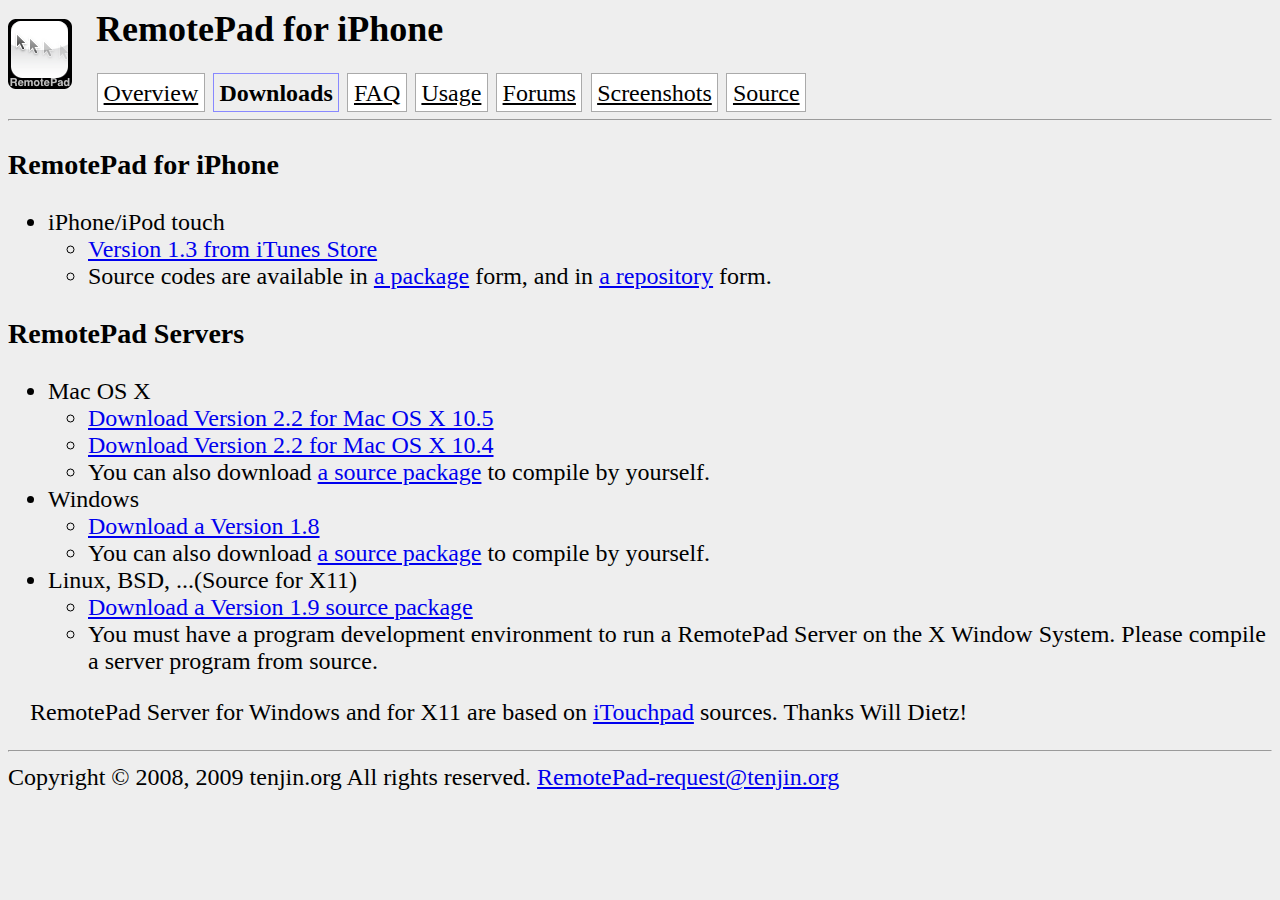
==== www/downloads.html @ 58408dca "add links for a server 1.9 for X11" ====
<!DOCTYPE HTML PUBLIC "-//W3C//DTD HTML 4.0 Transitional//EN">
<html>
  <head>
    <title>RemotePad for iPhone Downloads</title>
    <link rel="stylesheet" href="default.css" type="text/css">
<!-- $Id: downloads.html,v 1.27 2009/02/24 09:29:15 kawamoto Exp $ -->
  </head>

  <body>

    <img align="left" src="RemotePad.png" id="topimage">
    <h2>RemotePad for iPhone</h2>

    <div id="headerbar">
      <a href="index.html">Overview</a>
      <span>Downloads</span>
      <a href="faq.html">FAQ</a>
      <a href="usage.html">Usage</a>
      <a href="http://groups.google.com/group/remotepad/topics">Forums</a>
      <a href="screenshots.html">Screenshots</a>
      <a href="source.html">Source</a>
    </div>

    <hr>

    <h3>RemotePad for iPhone</h3>

    <ul>
      <li>iPhone/iPod touch
	<ul>
	  <li><a href="http://itunes.apple.com/WebObjects/MZStore.woa/wa/viewSoftware?id=291741057&mt=8">Version 1.3 from iTunes Store</a>
	  <li>Source codes are available in <a href="http://iphone-remotepad.googlecode.com/files/RemotePad-1.3-Source.dmg">a package</a> form, and in <a href="http://code.google.com/p/iphone-remotepad/source/checkout">a repository</a> form.
	</ul>
    </ul>

    <h3>RemotePad Servers</h3>

    <ul>
      <li>Mac OS X
	<ul>
	  <li><a href="http://iphone-remotepad.googlecode.com/files/RemotePadServer-2.2-MacOSX10.5.dmg">Download Version 2.2 for Mac OS X 10.5</a>
	  <li><a href="http://iphone-remotepad.googlecode.com/files/RemotePadServer-2.2-MacOSX10.4.dmg">Download Version 2.2 for Mac OS X 10.4</a>
	  <li>You can also download <a href="http://iphone-remotepad.googlecode.com/files/RemotePadServer-2.2-MacOSX-Source.dmg">a source package</a> to compile by yourself.
	</ul>
      <li>Windows
	<ul>
	  <li><a href="http://iphone-remotepad.googlecode.com/files/RemotePadServer-1.8-Windows.zip">Download a Version 1.8</a>
	  <li>You can also download <a href="http://iphone-remotepad.googlecode.com/files/RemotePadServer-1.8-Windows-Source.zip">a source package</a> to compile by yourself.
	</ul>
      <li>Linux, BSD, ...(Source for X11)
	<ul>
	  <li><a href="http://iphone-remotepad.googlecode.com/files/RemotePadServer-1.9-X11-Source.tgz">Download a Version 1.9 source package</a>
	  <li>You must have a program development environment to run a RemotePad Server on the X Window System.  Please compile a server program from source.
	</ul>
    </ul>

    <div id="quote">
      <p>
	RemotePad Server for Windows and for X11 are based on <a href="http://code.google.com/p/itouchpad/">iTouchpad</a> sources.  Thanks Will Dietz!
      </p>
    </div>

    <hr>

    Copyright &copy; 2008, 2009 tenjin.org All rights reserved.  <a href="mailto:RemotePad-request@tenjin.org">RemotePad-request@tenjin.org</a>

  </body>

</html>
---- www/default.css ----
body {
    font-size: 150%;
    background-color: #eee;
}
#topimage {
    margin: 1ex 1em 1ex 0em;
}
hr {
    clear: both;
}
#headerbar {
}
#headerbar span {
    margin: 0.1ex;
    padding: 0.5ex;
    border: 1px solid #88f;
    font-weight: bold;
}
#headerbar a {
    margin: 0.1ex;
    padding: 0.5ex;
    color: #000;
    background-color: #fff;
    border: 1px solid #aaa;
}
#headerbar a:hover {
    color: #00f;
}
#quote {
    margin: 2ex;
}
a.question {
    font-weight: bold;
}
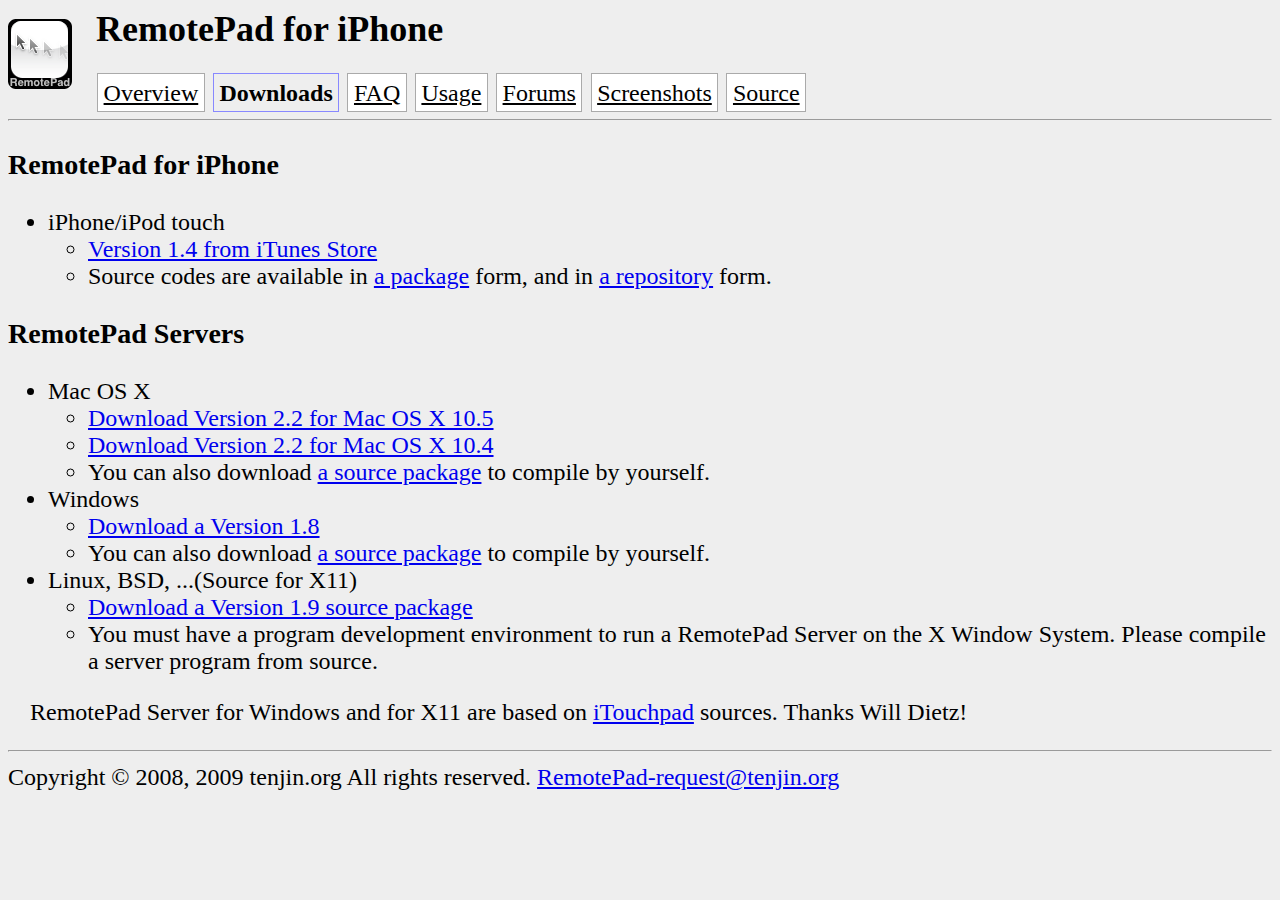
==== commit dc549e23: "add an announce to index.html: RemotePad 1.4 is released." ====
--- a/www/downloads.html
+++ b/www/downloads.html
@@ -28,8 +28,8 @@
     <ul>
       <li>iPhone/iPod touch
 	<ul>
-	  <li><a href="http://itunes.apple.com/WebObjects/MZStore.woa/wa/viewSoftware?id=291741057&mt=8">Version 1.3 from iTunes Store</a>
-	  <li>Source codes are available in <a href="http://iphone-remotepad.googlecode.com/files/RemotePad-1.3-Source.dmg">a package</a> form, and in <a href="http://code.google.com/p/iphone-remotepad/source/checkout">a repository</a> form.
+	  <li><a href="http://itunes.apple.com/WebObjects/MZStore.woa/wa/viewSoftware?id=291741057&mt=8">Version 1.4 from iTunes Store</a>
+	  <li>Source codes are available in <a href="http://iphone-remotepad.googlecode.com/files/RemotePad-1.4-Source.dmg">a package</a> form, and in <a href="http://code.google.com/p/iphone-remotepad/source/checkout">a repository</a> form.
 	</ul>
     </ul>
 
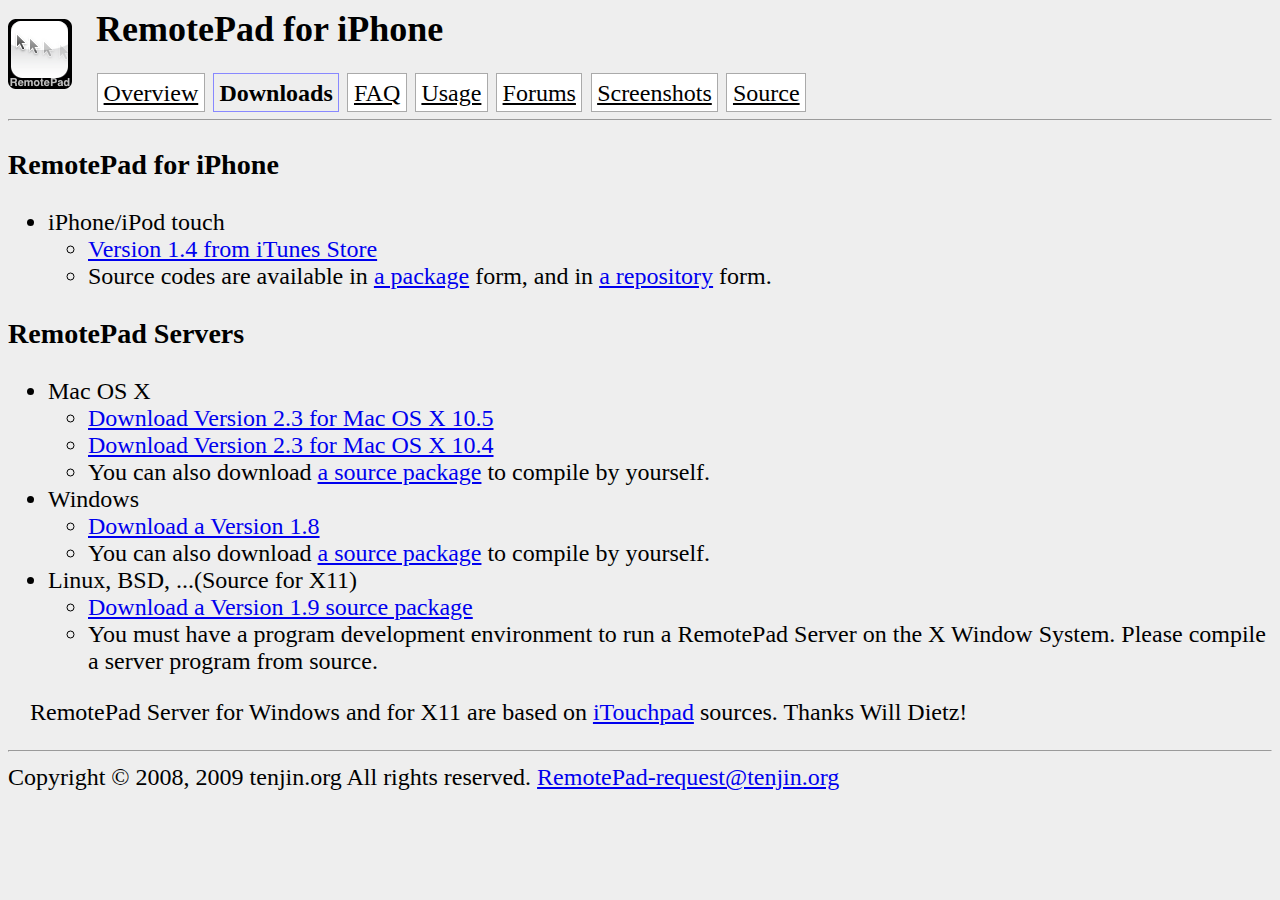
==== commit 24547191: "add links on the top page for RemotePad Server 2.3 for Mac OS X" ====
--- a/www/downloads.html
+++ b/www/downloads.html
@@ -38,9 +38,9 @@
     <ul>
       <li>Mac OS X
 	<ul>
-	  <li><a href="http://iphone-remotepad.googlecode.com/files/RemotePadServer-2.2-MacOSX10.5.dmg">Download Version 2.2 for Mac OS X 10.5</a>
-	  <li><a href="http://iphone-remotepad.googlecode.com/files/RemotePadServer-2.2-MacOSX10.4.dmg">Download Version 2.2 for Mac OS X 10.4</a>
-	  <li>You can also download <a href="http://iphone-remotepad.googlecode.com/files/RemotePadServer-2.2-MacOSX-Source.dmg">a source package</a> to compile by yourself.
+	  <li><a href="http://iphone-remotepad.googlecode.com/files/RemotePadServer-2.3-MacOSX10.5.dmg">Download Version 2.3 for Mac OS X 10.5</a>
+	  <li><a href="http://iphone-remotepad.googlecode.com/files/RemotePadServer-2.3-MacOSX10.4.dmg">Download Version 2.3 for Mac OS X 10.4</a>
+	  <li>You can also download <a href="http://iphone-remotepad.googlecode.com/files/RemotePadServer-2.3-MacOSX-Source.dmg">a source package</a> to compile by yourself.
 	</ul>
       <li>Windows
 	<ul>
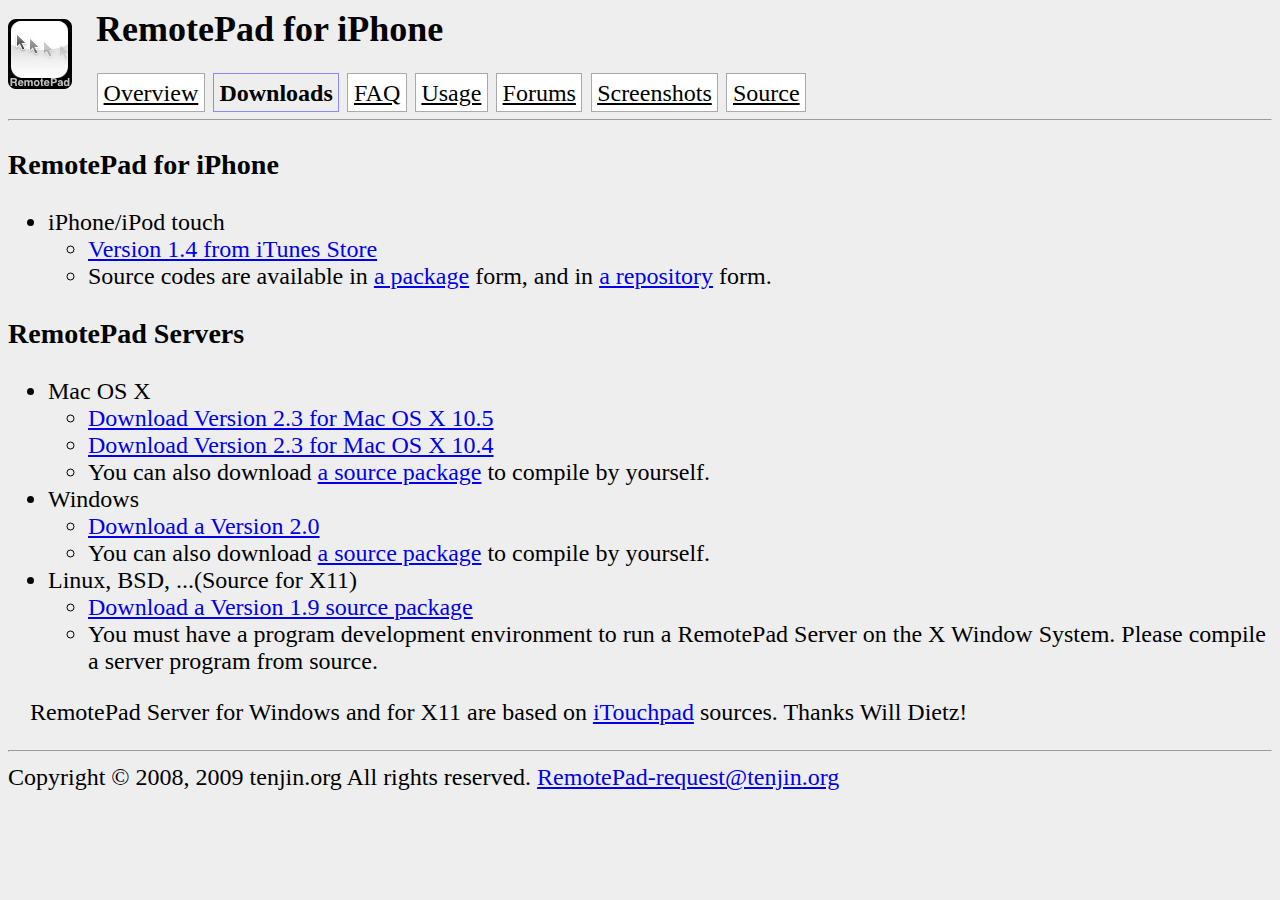
==== commit 01b1bcfa: "add links for new GUI windows server on the top page" ====
--- a/www/downloads.html
+++ b/www/downloads.html
@@ -44,8 +44,8 @@
 	</ul>
       <li>Windows
 	<ul>
-	  <li><a href="http://iphone-remotepad.googlecode.com/files/RemotePadServer-1.8-Windows.zip">Download a Version 1.8</a>
-	  <li>You can also download <a href="http://iphone-remotepad.googlecode.com/files/RemotePadServer-1.8-Windows-Source.zip">a source package</a> to compile by yourself.
+	  <li><a href="http://iphone-remotepad.googlecode.com/files/RemotePadServer-2.0-Windows.zip">Download a Version 2.0</a>
+	  <li>You can also download <a href="http://iphone-remotepad.googlecode.com/files/RemotePadServer-2.0-Windows-Source.zip">a source package</a> to compile by yourself.
 	</ul>
       <li>Linux, BSD, ...(Source for X11)
 	<ul>
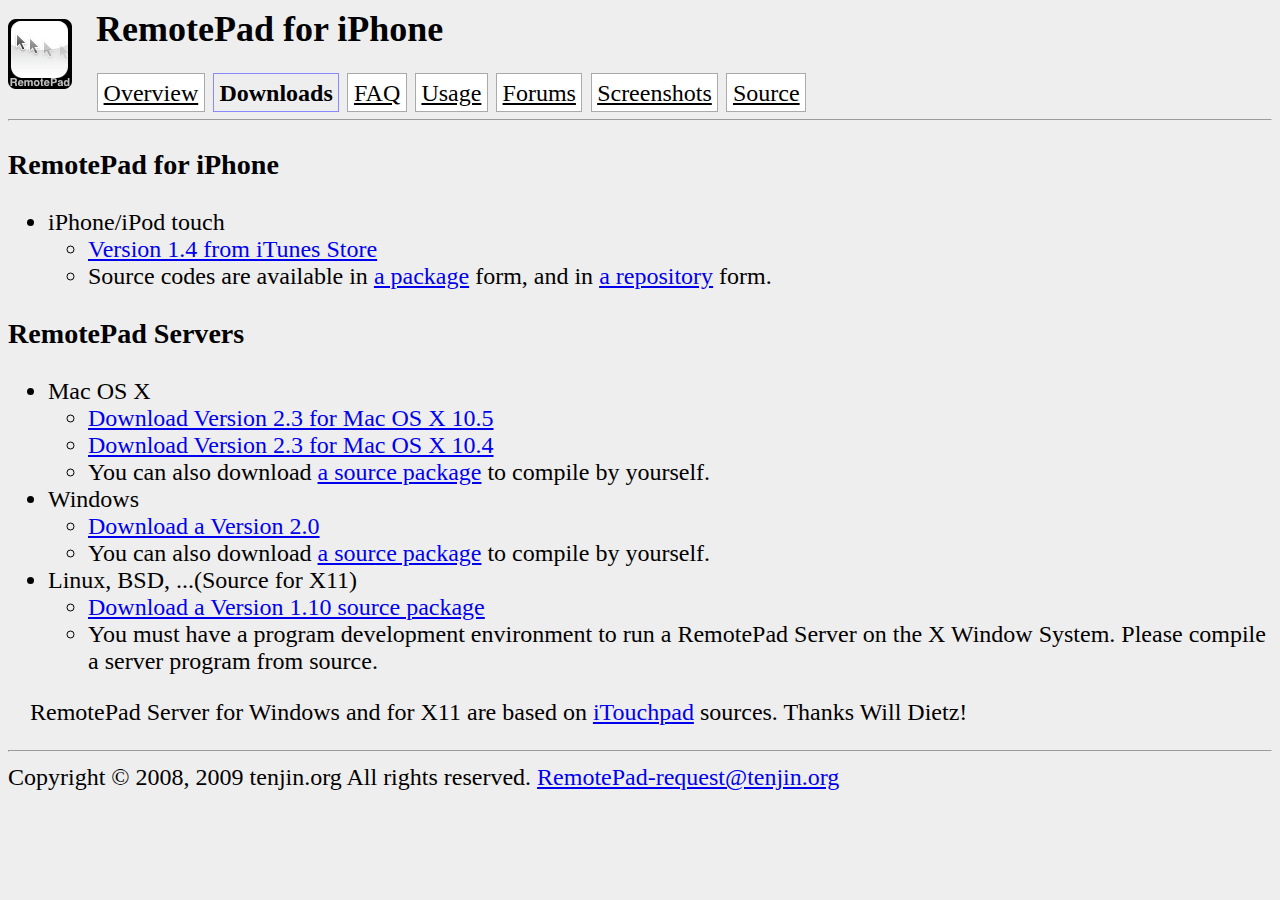
==== commit d8da1c41: "add links for a server 1.10 for X11 on the top page" ====
--- a/www/downloads.html
+++ b/www/downloads.html
@@ -49,7 +49,7 @@
 	</ul>
       <li>Linux, BSD, ...(Source for X11)
 	<ul>
-	  <li><a href="http://iphone-remotepad.googlecode.com/files/RemotePadServer-1.9-X11-Source.tgz">Download a Version 1.9 source package</a>
+	  <li><a href="http://iphone-remotepad.googlecode.com/files/RemotePadServer-1.10-X11-Source.tgz">Download a Version 1.10 source package</a>
 	  <li>You must have a program development environment to run a RemotePad Server on the X Window System.  Please compile a server program from source.
 	</ul>
     </ul>
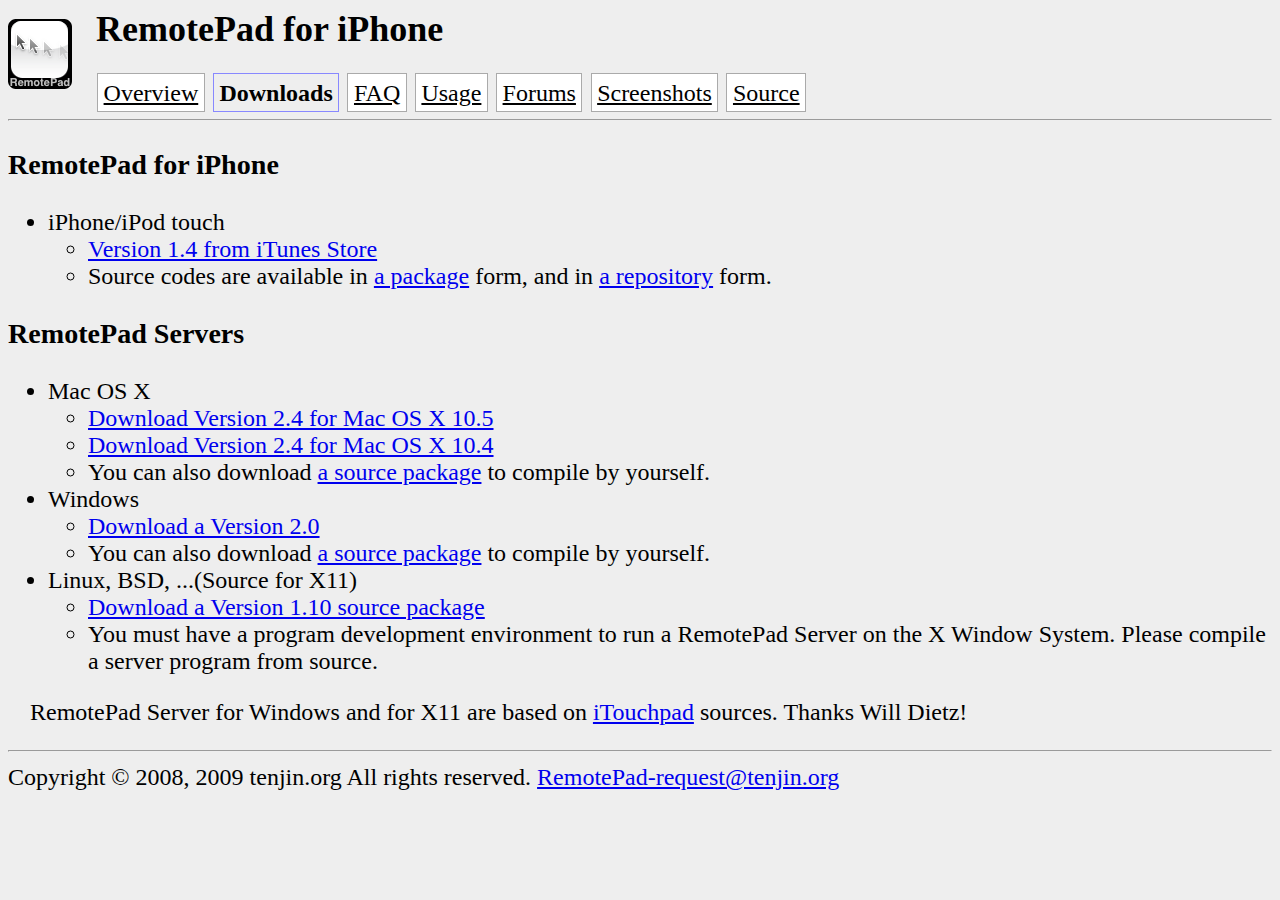
==== commit ffb1e610: "add news and links for RemotePad Server 2.4 for Mac to top page" ====
--- a/www/downloads.html
+++ b/www/downloads.html
@@ -38,9 +38,9 @@
     <ul>
       <li>Mac OS X
 	<ul>
-	  <li><a href="http://iphone-remotepad.googlecode.com/files/RemotePadServer-2.3-MacOSX10.5.dmg">Download Version 2.3 for Mac OS X 10.5</a>
-	  <li><a href="http://iphone-remotepad.googlecode.com/files/RemotePadServer-2.3-MacOSX10.4.dmg">Download Version 2.3 for Mac OS X 10.4</a>
-	  <li>You can also download <a href="http://iphone-remotepad.googlecode.com/files/RemotePadServer-2.3-MacOSX-Source.dmg">a source package</a> to compile by yourself.
+	  <li><a href="http://iphone-remotepad.googlecode.com/files/RemotePadServer-2.4-MacOSX10.5.dmg">Download Version 2.4 for Mac OS X 10.5</a>
+	  <li><a href="http://iphone-remotepad.googlecode.com/files/RemotePadServer-2.4-MacOSX10.4.dmg">Download Version 2.4 for Mac OS X 10.4</a>
+	  <li>You can also download <a href="http://iphone-remotepad.googlecode.com/files/RemotePadServer-2.4-MacOSX-Source.dmg">a source package</a> to compile by yourself.
 	</ul>
       <li>Windows
 	<ul>
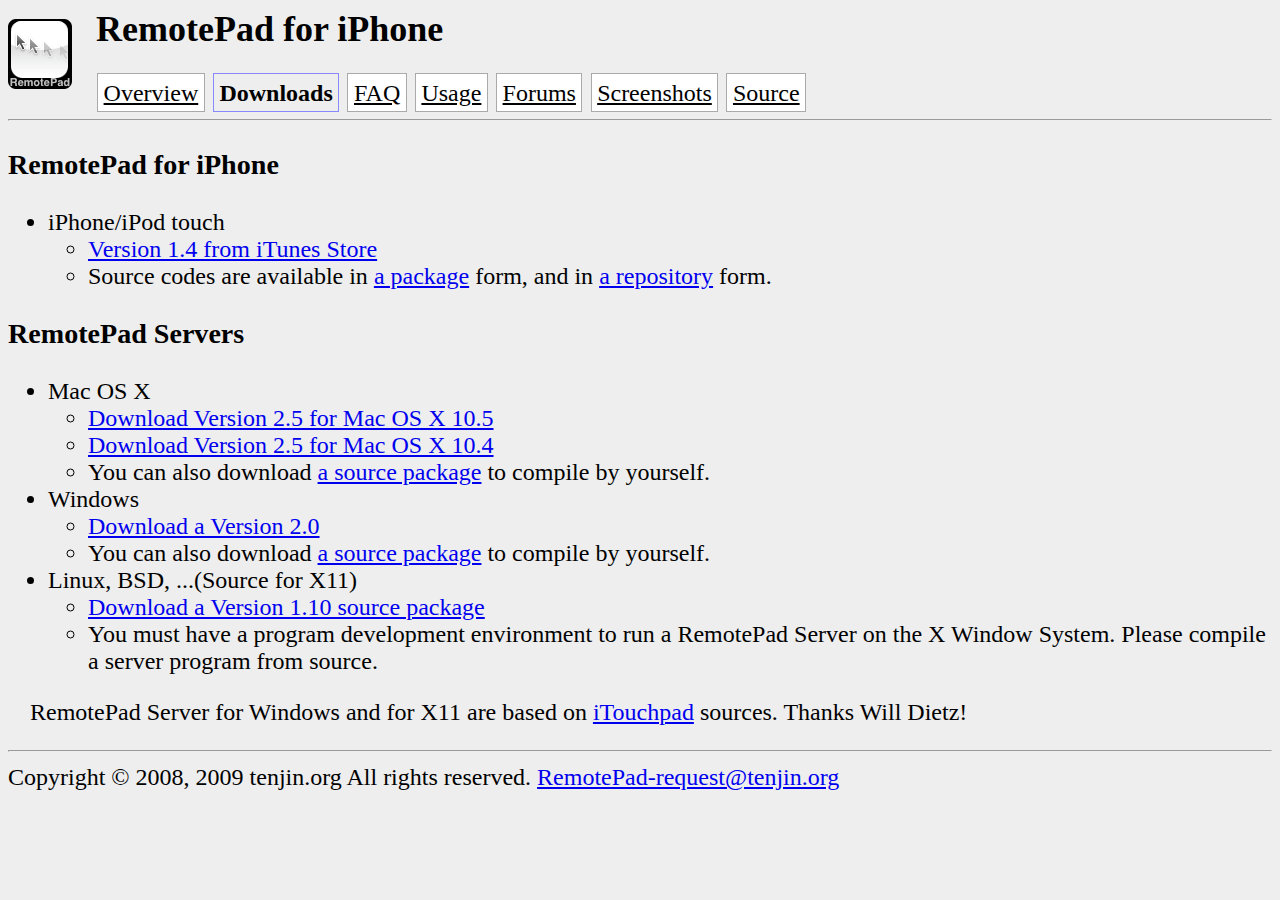
==== commit 28eed27a: "RemotePad Server 2.5 for Mac OS X is released" ====
--- a/www/downloads.html
+++ b/www/downloads.html
@@ -38,8 +38,8 @@
     <ul>
       <li>Mac OS X
 	<ul>
-	  <li><a href="http://iphone-remotepad.googlecode.com/files/RemotePadServer-2.4-MacOSX10.5.dmg">Download Version 2.4 for Mac OS X 10.5</a>
-	  <li><a href="http://iphone-remotepad.googlecode.com/files/RemotePadServer-2.4-MacOSX10.4.dmg">Download Version 2.4 for Mac OS X 10.4</a>
+	  <li><a href="http://iphone-remotepad.googlecode.com/files/RemotePadServer-2.5-MacOSX10.5.dmg">Download Version 2.5 for Mac OS X 10.5</a>
+	  <li><a href="http://iphone-remotepad.googlecode.com/files/RemotePadServer-2.5-MacOSX10.4.dmg">Download Version 2.5 for Mac OS X 10.4</a>
 	  <li>You can also download <a href="http://iphone-remotepad.googlecode.com/files/RemotePadServer-2.4-MacOSX-Source.dmg">a source package</a> to compile by yourself.
 	</ul>
       <li>Windows
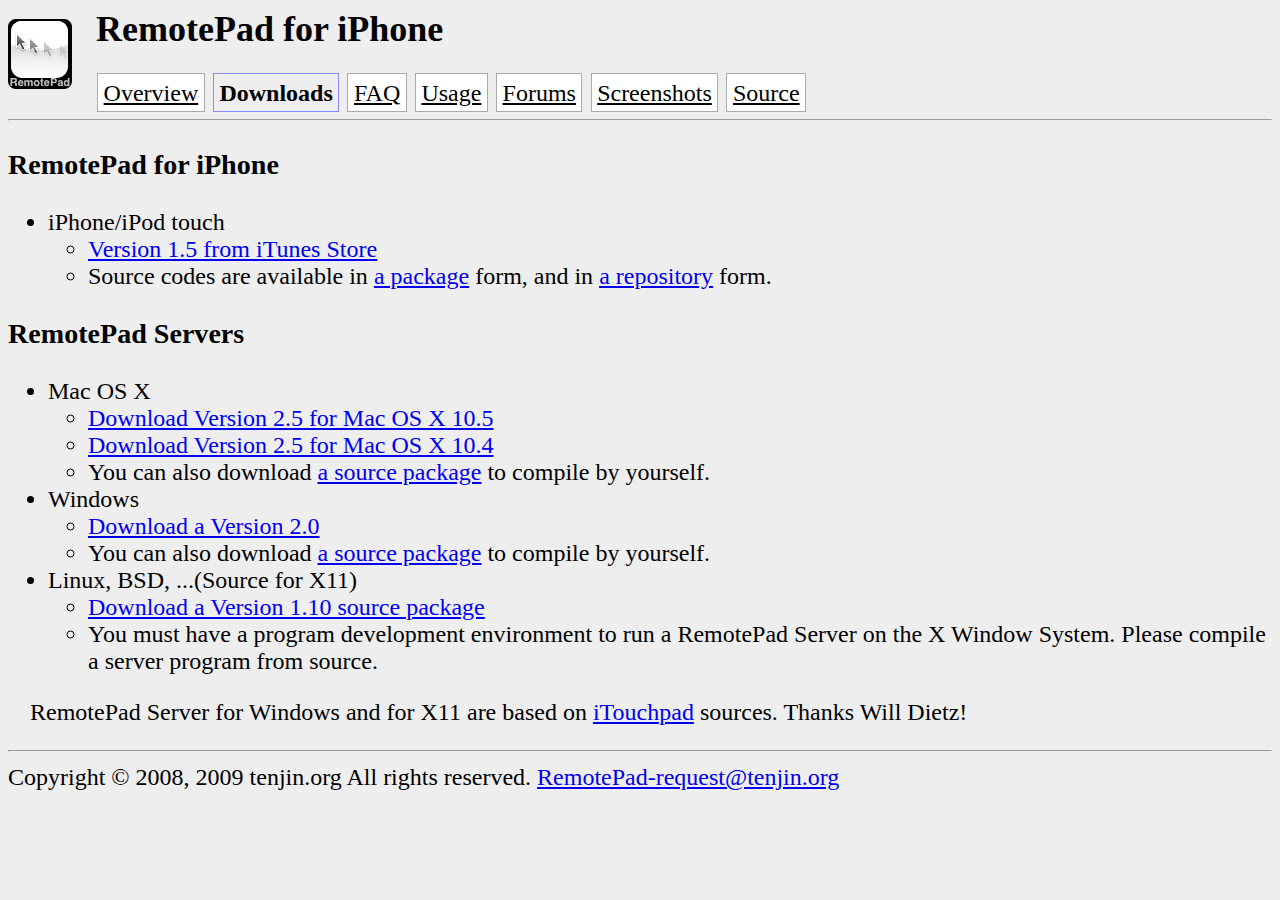
==== commit 65c1c6aa: "www: add links to RemotePad 1.5" ====
--- a/www/downloads.html
+++ b/www/downloads.html
@@ -28,8 +28,8 @@
     <ul>
       <li>iPhone/iPod touch
 	<ul>
-	  <li><a href="http://itunes.apple.com/WebObjects/MZStore.woa/wa/viewSoftware?id=291741057&mt=8">Version 1.4 from iTunes Store</a>
-	  <li>Source codes are available in <a href="http://iphone-remotepad.googlecode.com/files/RemotePad-1.4-Source.dmg">a package</a> form, and in <a href="http://code.google.com/p/iphone-remotepad/source/checkout">a repository</a> form.
+	  <li><a href="http://itunes.apple.com/WebObjects/MZStore.woa/wa/viewSoftware?id=291741057&mt=8">Version 1.5 from iTunes Store</a>
+	  <li>Source codes are available in <a href="http://iphone-remotepad.googlecode.com/files/RemotePad-1.5-Source.dmg">a package</a> form, and in <a href="http://code.google.com/p/iphone-remotepad/source/checkout">a repository</a> form.
 	</ul>
     </ul>
 
